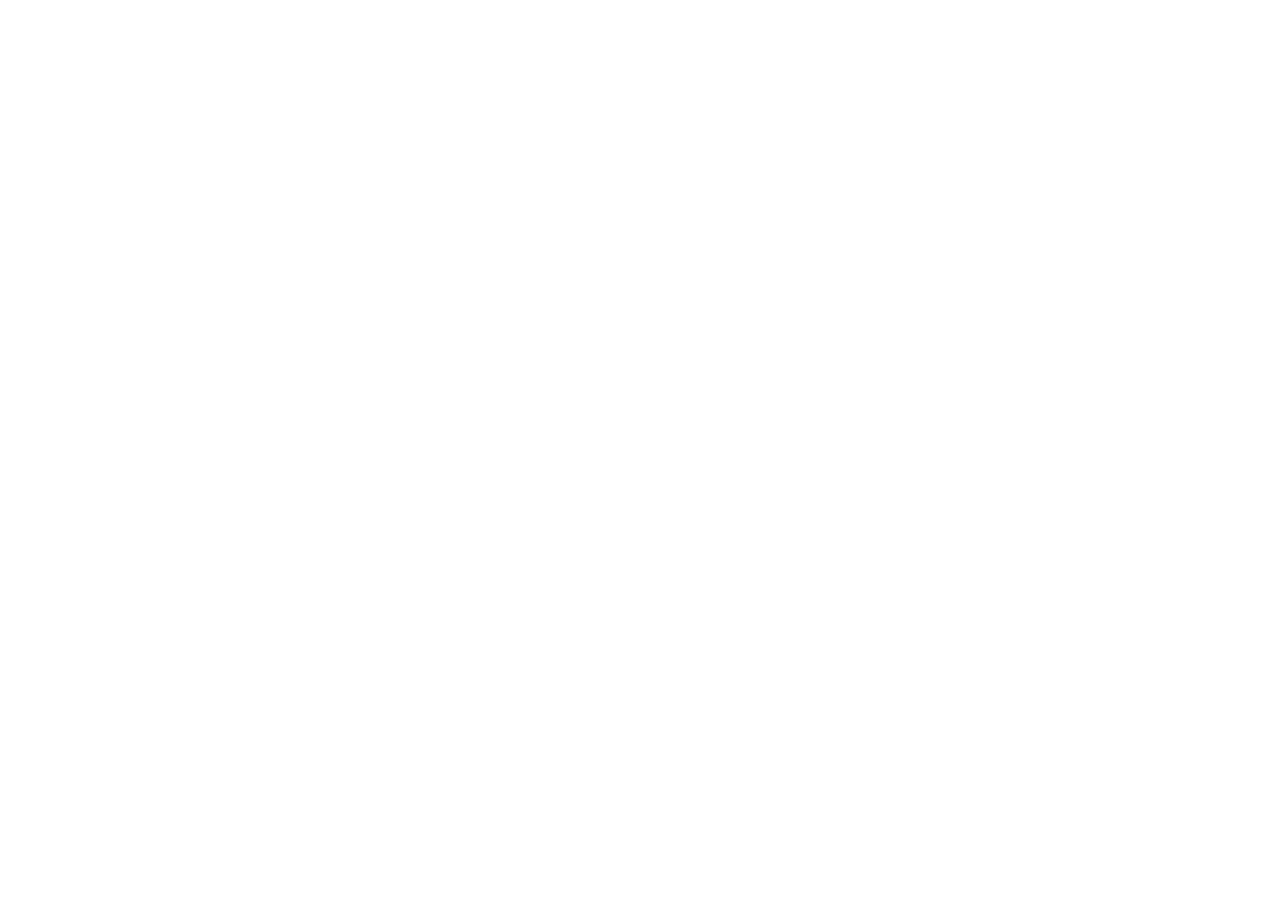
==== 01_html_css/02_01_texts/page.html @ 2aa7819c "V2 doc added" ====
<!DOCTYPE html>
<html>

<head>
	<title>Fantastic Page</title>
	<meta charset="UTF-8">
	<meta name="viewport" content="width=device-width, initial-scale=1.0">
	<meta http-equiv="X-UA-Compatible" content="ie=edge">
</head>

<body>

	<!-- 1. create a <h1> title with the text: Fantastic Mr Fox -->


	<!-- 2. create a <h3> subtitle with the text: by Roald Dahl -->
	<!-- 3. Make the words 'Roald Dahl' italic by putting <em>...</em> around it -->


	<!-- 4. create a <p> paragraph with the text: This is my favorite book. I am young at heart. -->


</body>

</html>
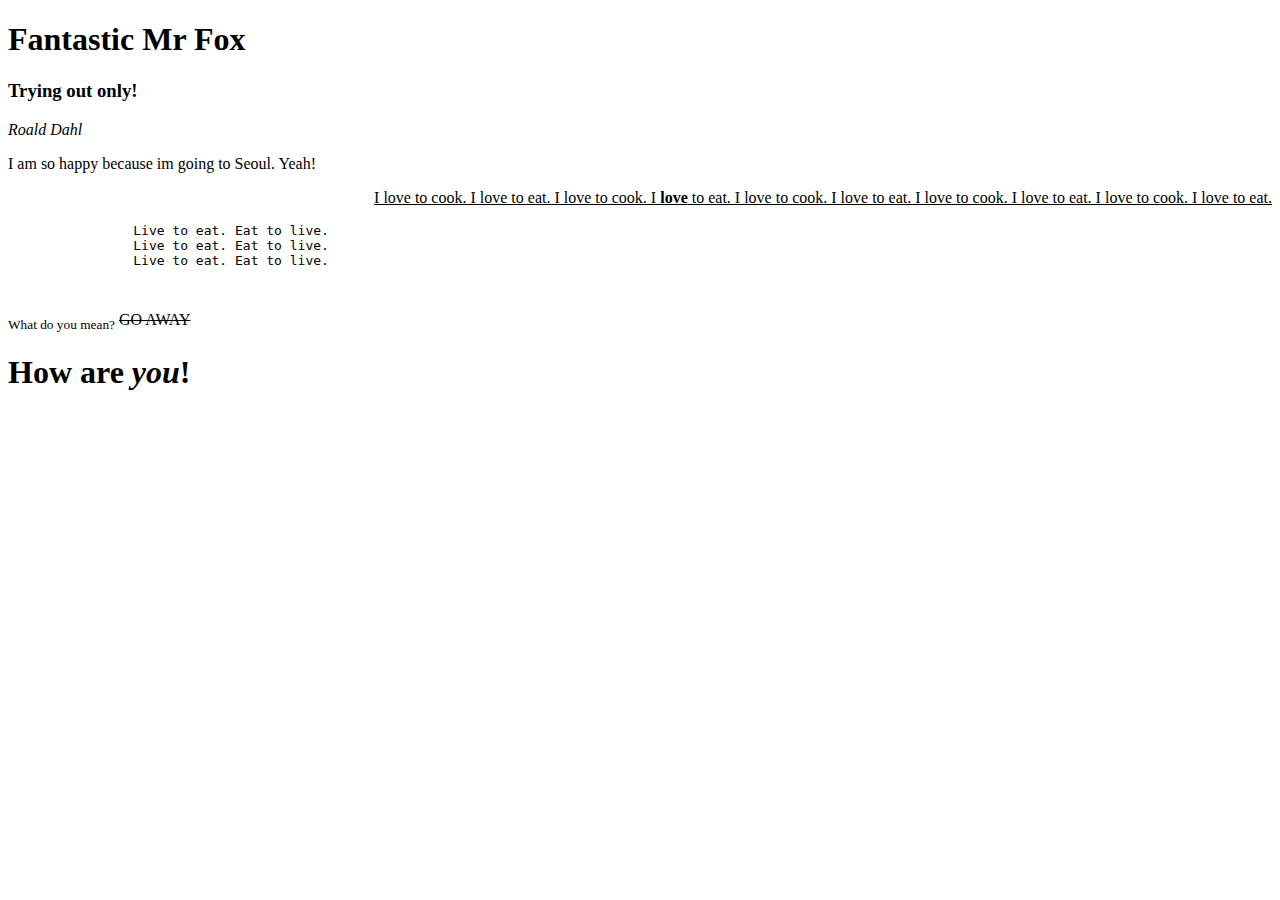
==== commit df2829bc: "V3 changes" ====
--- a/01_html_css/02_01_texts/page.html
+++ b/01_html_css/02_01_texts/page.html
@@ -12,13 +12,42 @@
 
 	<!-- 1. create a <h1> title with the text: Fantastic Mr Fox -->
 
+<h1>Fantastic Mr Fox</h1>
+
+<h3>Trying out only!</h3>
+
 
 	<!-- 2. create a <h3> subtitle with the text: by Roald Dahl -->
 	<!-- 3. Make the words 'Roald Dahl' italic by putting <em>...</em> around it -->
 
+<em>Roald Dahl</em>
+	<!-- 4. create a <p> paragraph with the text: This is my favorite book. I am young at heart. -->
+<p>I am so happy because im going to Seoul. Yeah!</p>
+<p align="right">
+	<u>I love to cook. I love to eat.
+	I love to cook. I <strong>love</strong> to eat.
+	I love to cook. I love to eat.
+	I love to cook. I love to eat.
+	I love to cook. I love to eat.</u>
 
-	<!-- 4. create a <p> paragraph with the text: This is my favorite book. I am young at heart. -->
+	</p>
 
+	<PRE>
+		Live to eat. Eat to live. 
+		Live to eat. Eat to live. 
+		Live to eat. Eat to live. 
+		
+	</PRE>
+
+	<sub>What do you mean?</sub>
+	<strike>GO AWAY</strike>
+
+
+
+
+
+
+<h1>How are <em>you</em>!</h1>
 
 </body>
 
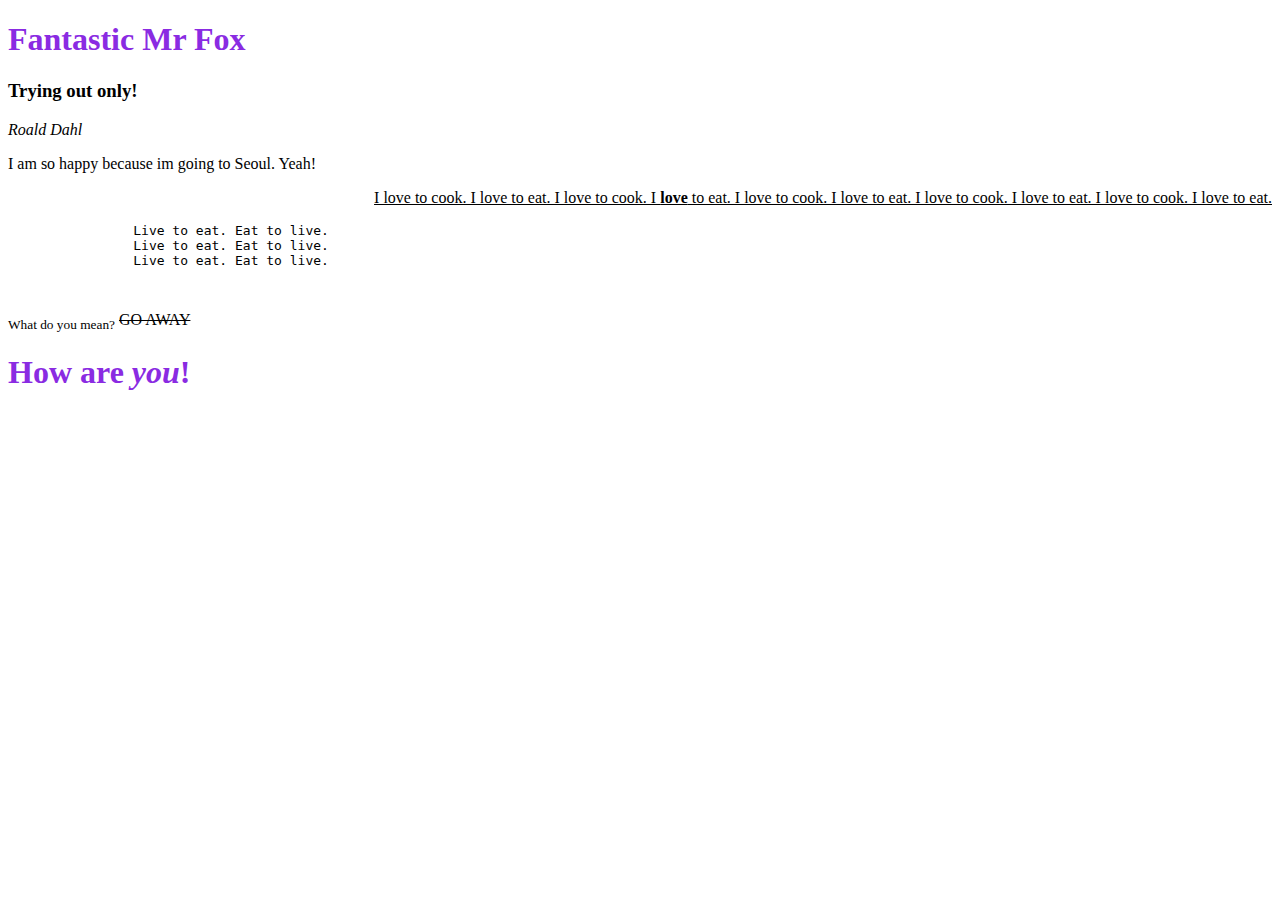
==== commit 125585f6: "V4" ====
--- a/01_html_css/02_01_texts/page.html
+++ b/01_html_css/02_01_texts/page.html
@@ -6,6 +6,10 @@
 	<meta charset="UTF-8">
 	<meta name="viewport" content="width=device-width, initial-scale=1.0">
 	<meta http-equiv="X-UA-Compatible" content="ie=edge">
+
+<link rel="stylesheet" href="style.css">
+
+
 </head>
 
 <body>
@@ -39,6 +43,8 @@
 		
 	</PRE>
 
+
+
 	<sub>What do you mean?</sub>
 	<strike>GO AWAY</strike>
 
--- a/01_html_css/02_01_texts/style.css
+++ b/01_html_css/02_01_texts/style.css
@@ -0,0 +1,3 @@
+h1{
+    color: blueviolet;
+}